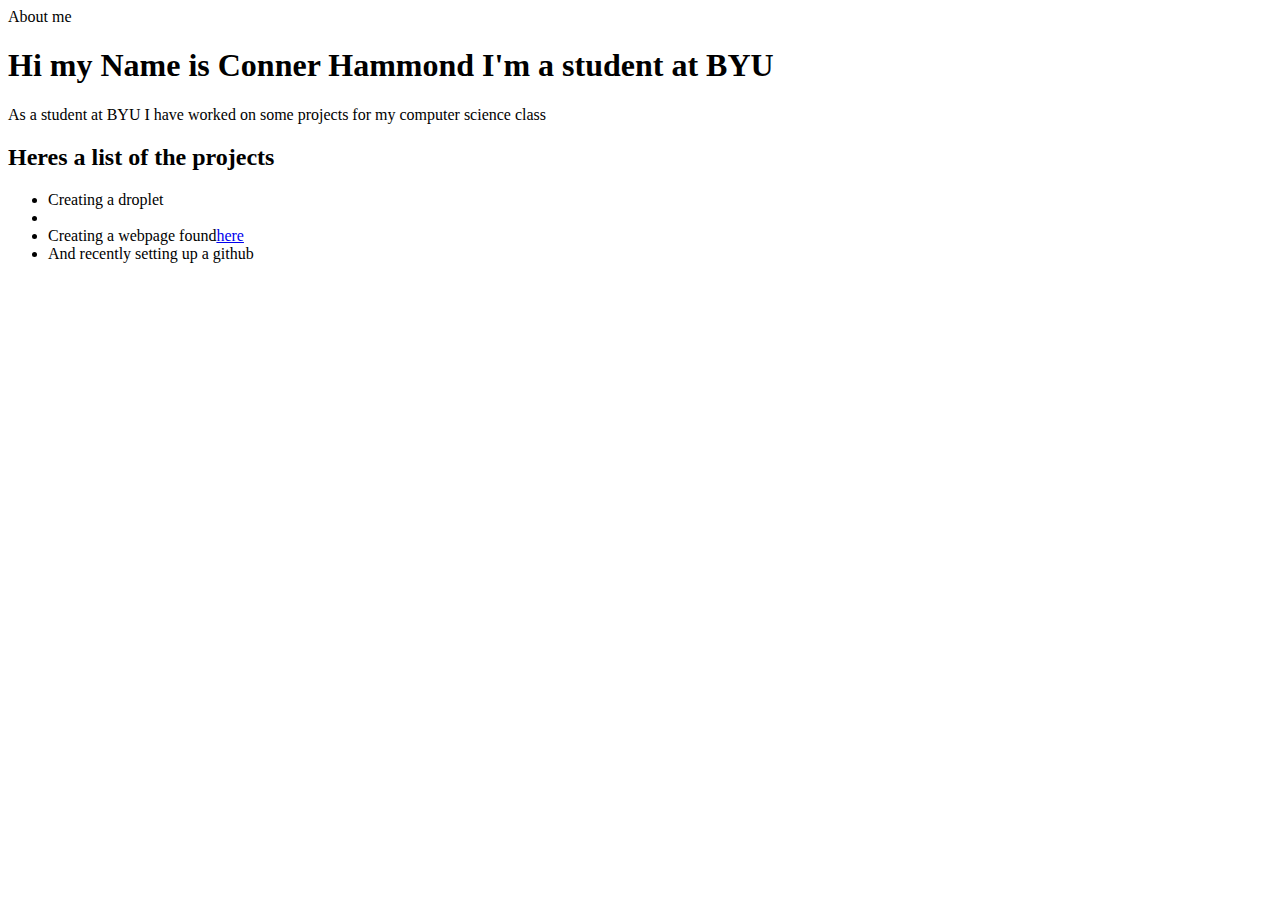
==== index.html @ 0687e3ad "First commit" ====
<!Doctype html>
<html>
<head> About me </head>
<body>
<h1>Hi my Name is Conner Hammond I'm a student at BYU </h1>
<p>As a student at BYU I have worked on some projects for my computer science class <p>
<h2> Heres a list of the projects</h2>
</hr>
<ul>
   <li>Creating a droplet<li>
   <li>Creating a webpage found<a href ='http://connerrhammond.com/'>here</a></li>
   <li>And recently setting up a github </li>
</ul>

</body>
</html>
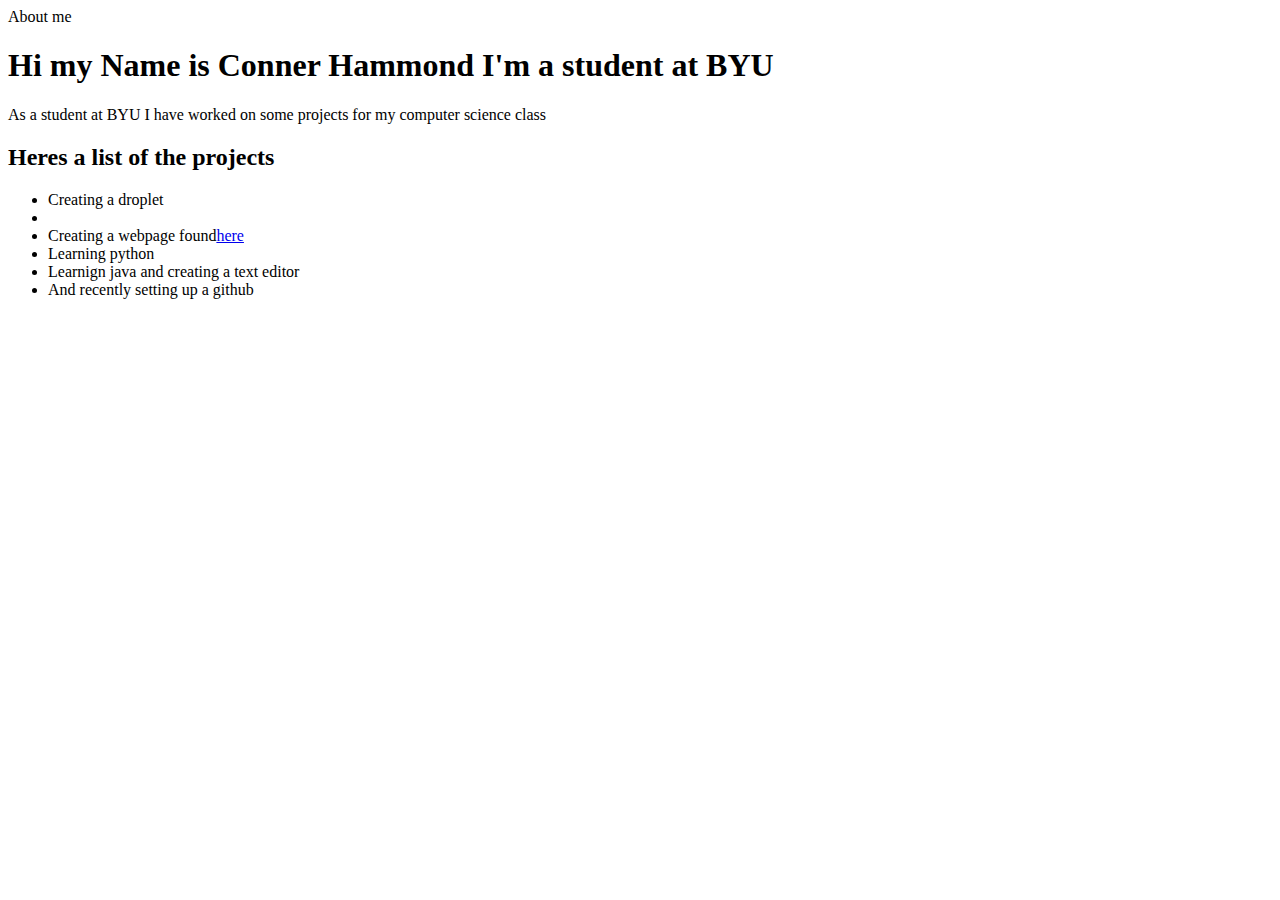
==== commit c399c69f: "Second push" ====
--- a/index.html
+++ b/index.html
@@ -9,6 +9,8 @@
 <ul>
    <li>Creating a droplet<li>
    <li>Creating a webpage found<a href ='http://connerrhammond.com/'>here</a></li>
+   <li>Learning python</li>
+   <li>Learnign java and creating a text editor</li>
    <li>And recently setting up a github </li>
 </ul>
 
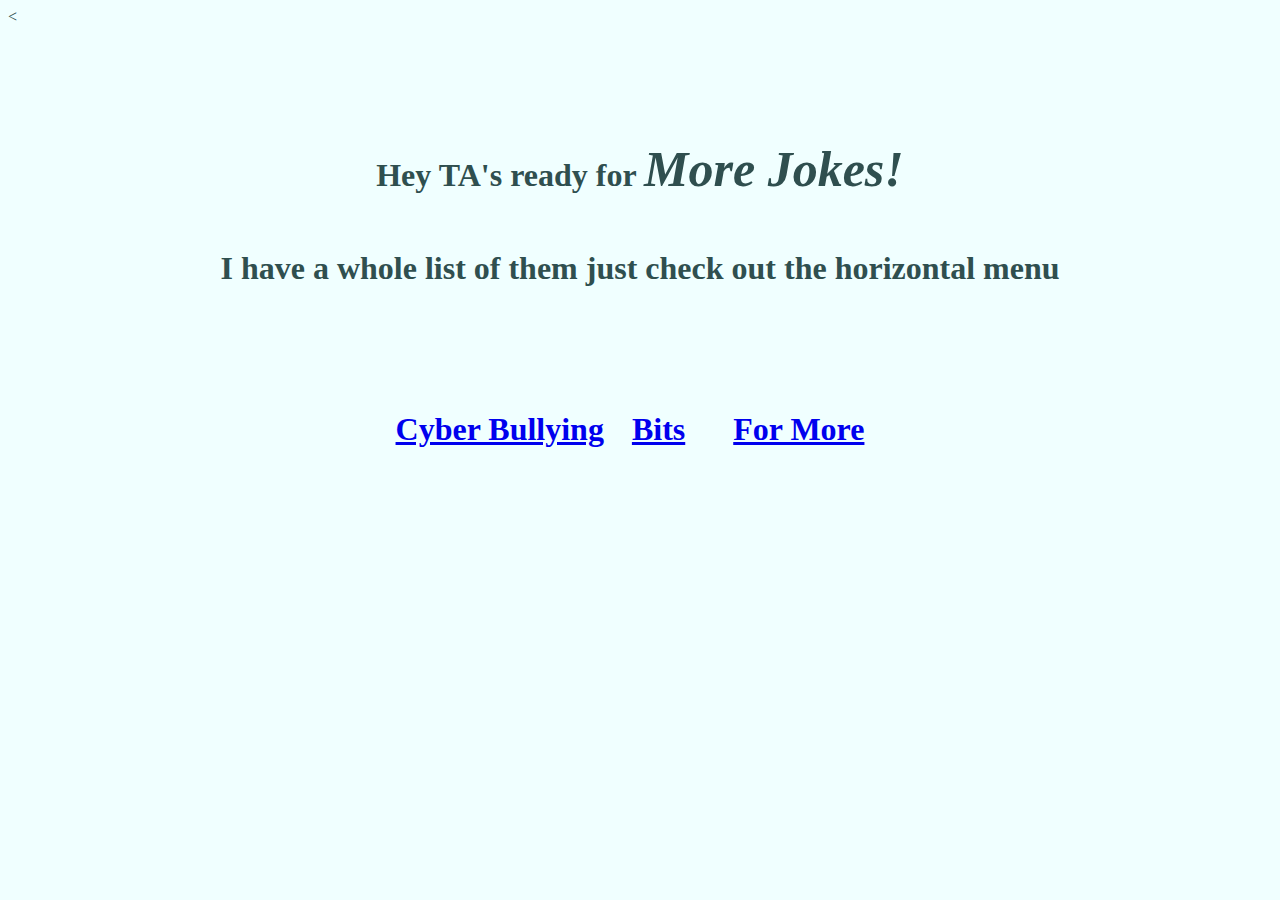
==== commit fef5a73e: "Add files via upload" ====
--- a/index.html
+++ b/index.html
@@ -1,18 +1,18 @@
-<!Doctype html>
+<<!DOCTYPE html>
 <html>
-<head> About me </head>
-<body>
-<h1>Hi my Name is Conner Hammond I'm a student at BYU </h1>
-<p>As a student at BYU I have worked on some projects for my computer science class <p>
-<h2> Heres a list of the projects</h2>
-</hr>
-<ul>
-   <li>Creating a droplet<li>
-   <li>Creating a webpage found<a href ='http://connerrhammond.com/'>here</a></li>
-   <li>Learning python</li>
-   <li>Learnign java and creating a text editor</li>
-   <li>And recently setting up a github </li>
-</ul>
 
-</body>
+  <head>
+    <h1>Hey TA's ready for <em id= 'morejokes'> More Jokes! </em>
+      <title> Welcome</title>
+      <link rel='stylesheet' href='styles.css'/>
+  </head>
+  <body>
+    <p>I have a whole list of them just check out the horizontal menu<p>
+      <ul>
+          <li> <a class = 'call-to-action'href= "Cyber.html">Cyber Bullying</a></li>
+          <li> <a class = 'call-to-action' href= "Bit.html">Bits</a> <li>
+          <li> <a class = 'call-to-action' href= "https://upjoke.com/computer-science-jokes">For More</a><li>
+      </ul>
+
+  </body>
 </html>
--- a/styles.css
+++ b/styles.css
@@ -0,0 +1,39 @@
+ul {
+  text-align: center;
+  list-style-type: none;
+  margin: 0;
+  padding: 0px;
+}
+li {
+  display: inline;
+  padding: 10px;
+}
+h1{
+  padding: 50px;
+  text-align: center;
+  margin:2em
+}
+body{
+  background-color: #F0FFFF;
+  margin: 5em
+  text-align:left;
+  color: #2F4F4F;
+}
+p {
+  padding-top: 20px;
+  padding-bottom: 20px;
+  padding-left: 10px;
+  padding-right: 10px;
+}
+
+.punchline{
+  font-style:oblique;
+  font-size: 40px;
+}
+.call-to-action:visited {
+  font-style: italic;
+  background-color: #00FFFF;     /* Yellow */
+}
+#morejokes{
+  font-size: 50px;
+}
